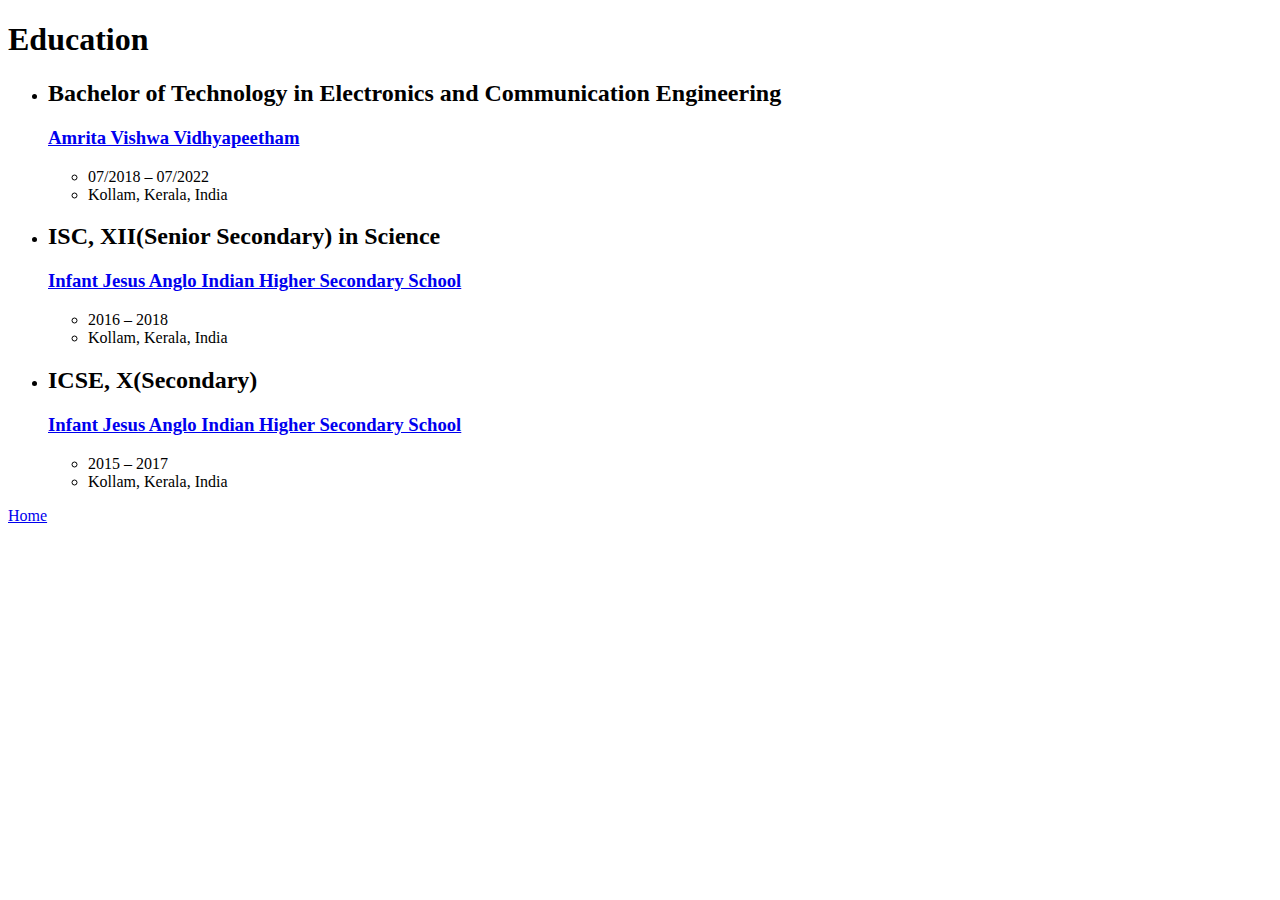
==== hypertext/education.html @ 236a6a9a "First push" ====
<!DOCTYPE html>
<html lang="en">
  <head>
    <meta charset="UTF-8" />
    <meta name="viewport" content="width=device-width, initial-scale=1.0" />
    <title>Education</title>
  </head>
  <body>
    <h1>Education</h1>
    <ul>
      <li>
        <h2>
          Bachelor of Technology in Electronics and Communication Engineering
        </h2>
        <h3><a href="https://amrita.edu/">Amrita Vishwa Vidhyapeetham</a></h3>
        <ul>
          <li>07/2018 – 07/2022</li>
          <li>Kollam, Kerala, India</li>
        </ul>
      </li>
      <li>
        <h2>ISC, XII(Senior Secondary) in Science</h2>
        <h3>
          <a href="http://www.ijhss.org/"
            >Infant Jesus Anglo Indian Higher Secondary School</a
          >
        </h3>
        <ul>
          <li>2016 – 2018</li>
          <li>Kollam, Kerala, India</li>
        </ul>
      </li>
      <li>
        <h2>ICSE, X(Secondary)</h2>
        <h3>
          <a href="http://www.ijhss.org/"
            >Infant Jesus Anglo Indian Higher Secondary School</a
          >
        </h3>
        <ul>
          <li>2015 – 2017</li>
          <li>Kollam, Kerala, India</li>
        </ul>
      </li>
    </ul>
    <a href="../index.html">Home</a>
  </body>
</html>
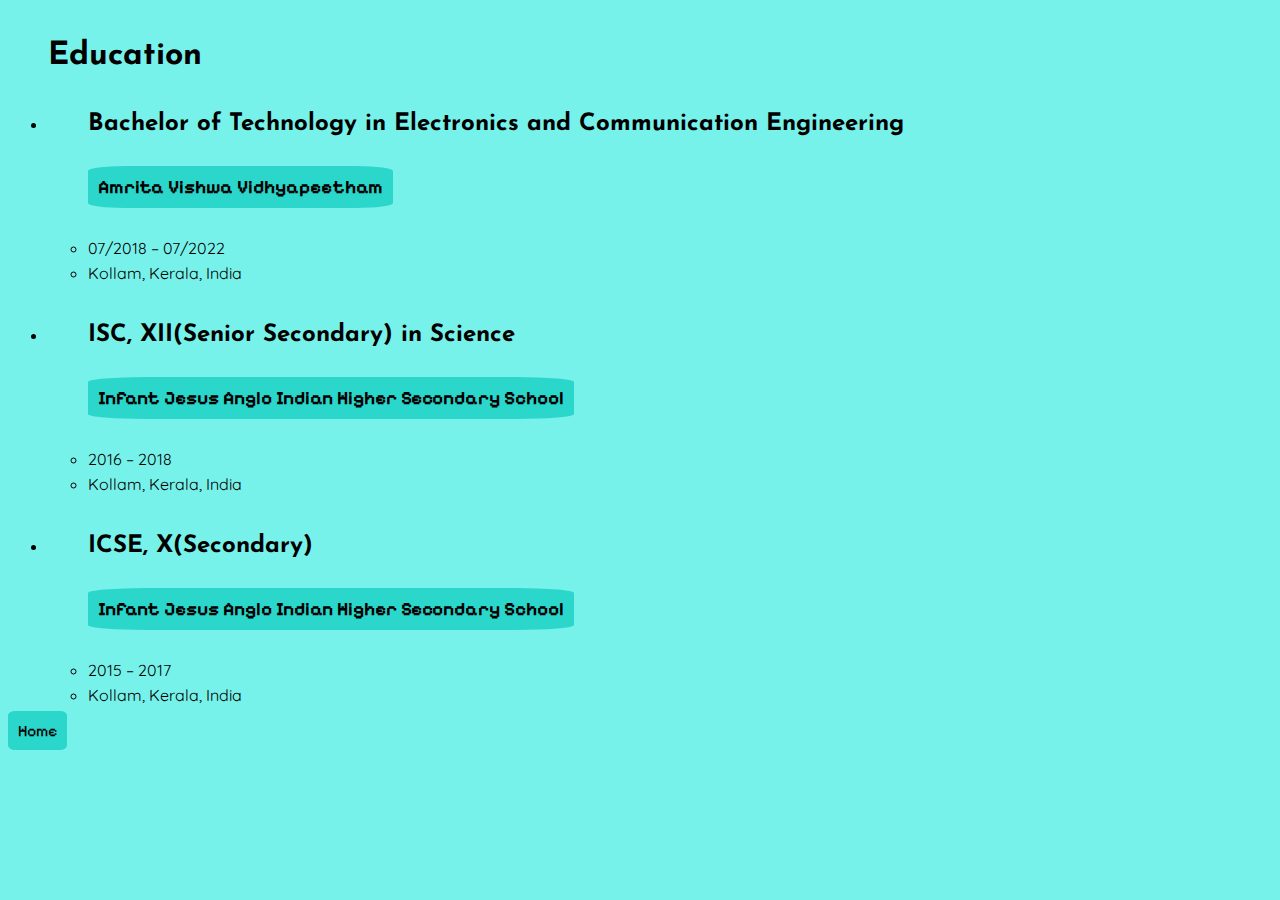
==== commit 8b3c4ded: "styling added" ====
--- a/hypertext/education.html
+++ b/hypertext/education.html
@@ -4,6 +4,25 @@
     <meta charset="UTF-8" />
     <meta name="viewport" content="width=device-width, initial-scale=1.0" />
     <title>Education</title>
+    <link rel="stylesheet" href="../assets/style.css" />
+    <link rel="preconnect" href="https://fonts.googleapis.com" />
+    <link rel="preconnect" href="https://fonts.gstatic.com" crossorigin />
+    <link
+      href="https://fonts.googleapis.com/css2?family=Josefin+Sans&display=swap"
+      rel="stylesheet"
+    />
+    <link rel="preconnect" href="https://fonts.googleapis.com" />
+    <link rel="preconnect" href="https://fonts.gstatic.com" crossorigin />
+    <link
+      href="https://fonts.googleapis.com/css2?family=Libre+Baskerville&family=Pixelify+Sans&display=swap"
+      rel="stylesheet"
+    />
+    <link rel="preconnect" href="https://fonts.googleapis.com" />
+    <link rel="preconnect" href="https://fonts.gstatic.com" crossorigin />
+    <link
+      href="https://fonts.googleapis.com/css2?family=Quicksand&display=swap"
+      rel="stylesheet"
+    />
   </head>
   <body>
     <h1>Education</h1>
@@ -14,8 +33,8 @@
         </h2>
         <h3><a href="https://amrita.edu/">Amrita Vishwa Vidhyapeetham</a></h3>
         <ul>
-          <li>07/2018 – 07/2022</li>
-          <li>Kollam, Kerala, India</li>
+          <li><p>07/2018 – 07/2022</p></li>
+          <li><p>Kollam, Kerala, India</p></li>
         </ul>
       </li>
       <li>
@@ -26,8 +45,8 @@
           >
         </h3>
         <ul>
-          <li>2016 – 2018</li>
-          <li>Kollam, Kerala, India</li>
+          <li><p>2016 – 2018</p></li>
+          <li><p>Kollam, Kerala, India</p></li>
         </ul>
       </li>
       <li>
@@ -38,8 +57,8 @@
           >
         </h3>
         <ul>
-          <li>2015 – 2017</li>
-          <li>Kollam, Kerala, India</li>
+          <li><p>2015 – 2017</p></li>
+          <li><p>Kollam, Kerala, India</p></li>
         </ul>
       </li>
     </ul>
--- a/assets/style.css
+++ b/assets/style.css
@@ -0,0 +1,46 @@
+body {
+  background-color: #77f2ea;
+}
+img {
+  height: 200px;
+  border-radius: 4%;
+  margin-left: 50%;
+}
+a {
+  color: black;
+  text-decoration: none;
+  font-family: "Pixelify Sans", cursive;
+  padding: 10px;
+  background-color: #2bd6cb;
+  border-radius: 12%;
+  margin-bottom: 20px;
+}
+h3 {
+  text-align: left;
+  font-family: "Josefin Sans", sans-serif;
+  margin: 40px;
+}
+h2 {
+  text-align: left;
+  font-family: "Josefin Sans", sans-serif;
+  margin: 40px;
+}
+p {
+  margin-top: 5px;
+  margin-bottom: 5px;
+  font-family: "Quicksand", sans-serif;
+}
+li {
+  font-family: "Quicksand", sans-serif;
+}
+hr {
+  margin-top: 20px;
+}
+h1 {
+  text-align: left;
+  font-family: "Josefin Sans", sans-serif;
+  margin: 40px;
+}
+.addpad {
+  margin-bottom: 20px;
+}
